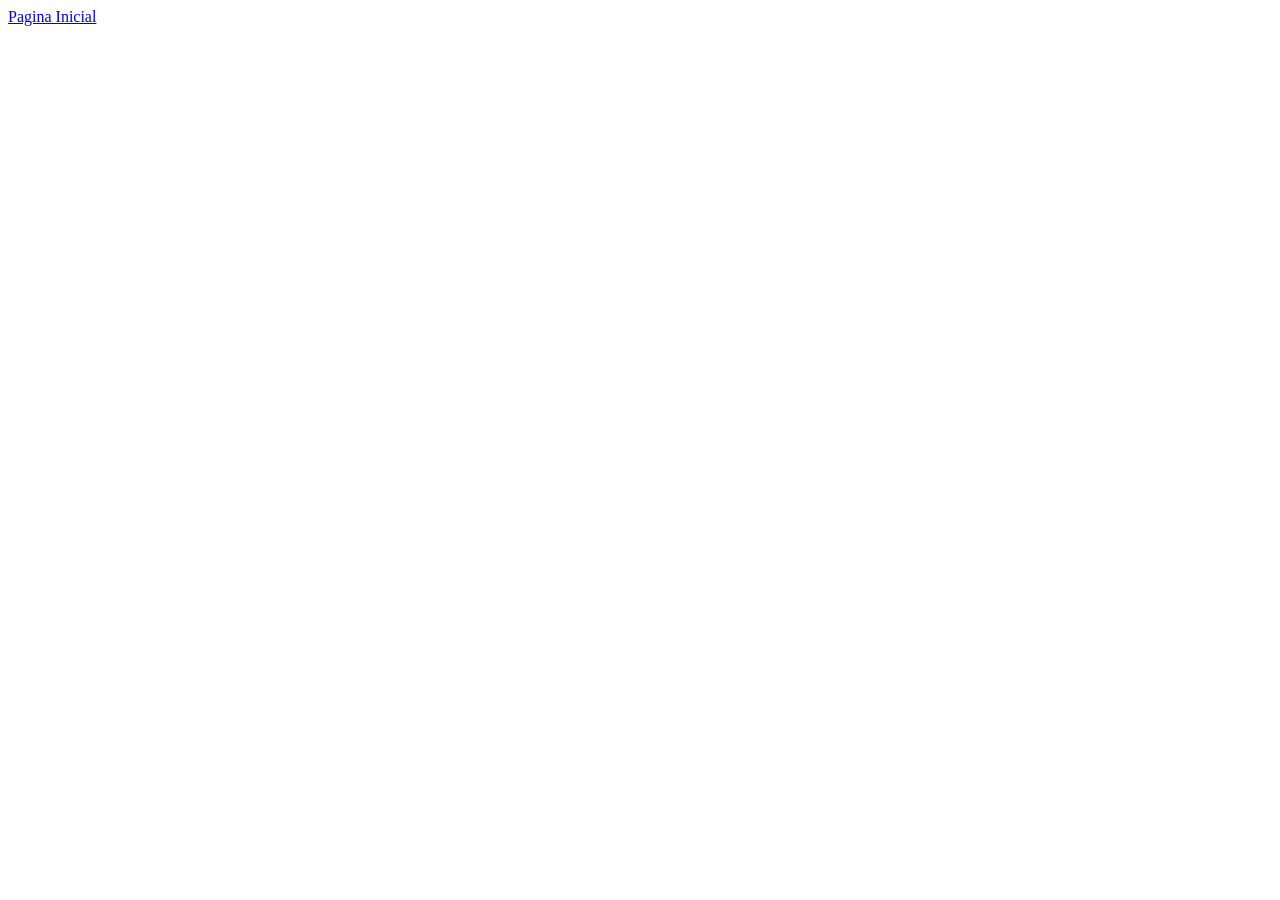
==== contato.html @ f6a877ba "adicionando o contato.html" ====
<!DOCTYPE html>
<html lang="en">
<head>
    <meta charset="UTF-8">
    <meta name="viewport" content="width=device-width, initial-scale=1.0">
    <title>Document</title>
</head>
<body>
    <a href="index.html">Pagina Inicial</a>
</body>
</html>
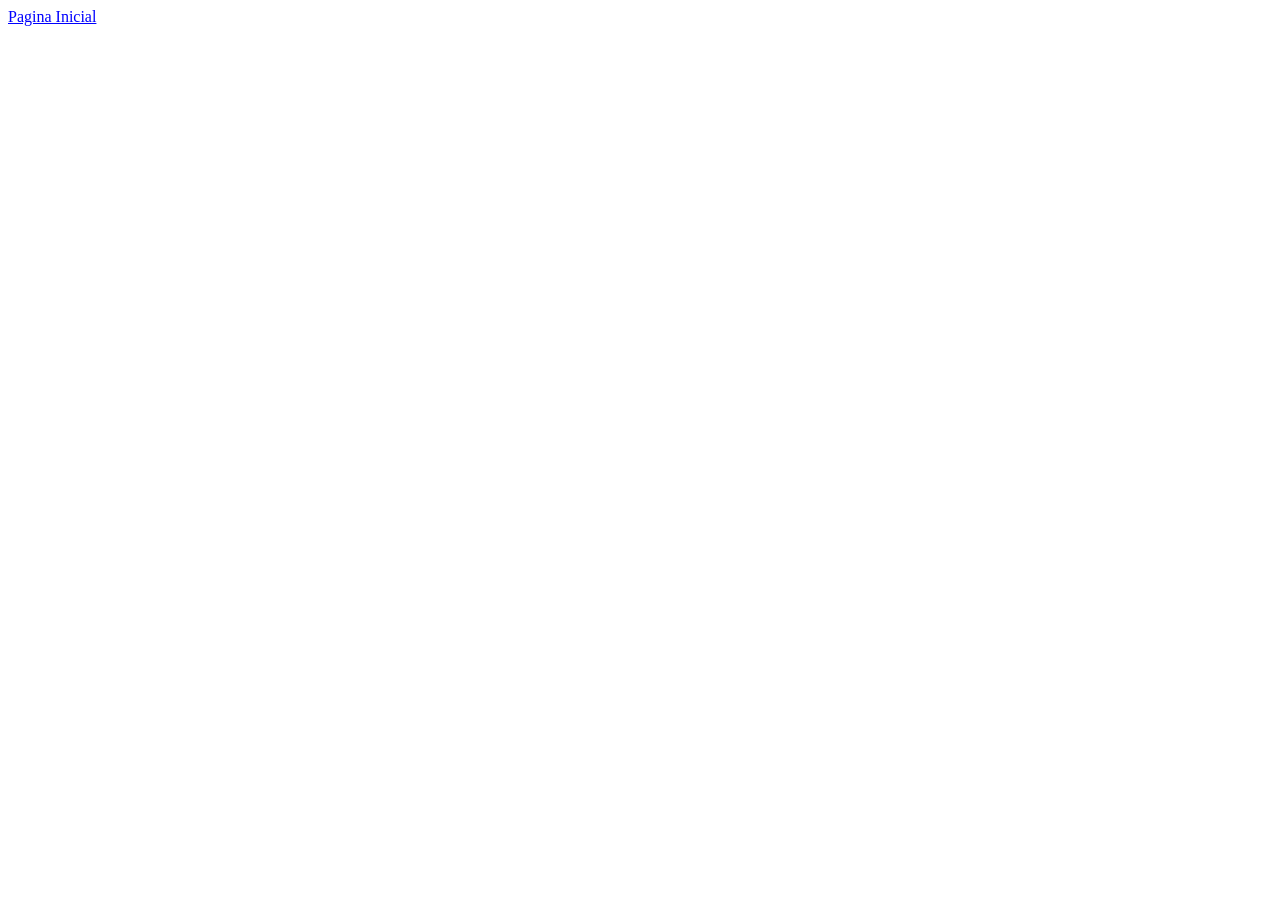
==== commit 74afea59: "dadadadadadadada" ====
--- a/contato.html
+++ b/contato.html
@@ -6,6 +6,6 @@
     <title>Document</title>
 </head>
 <body>
-    <a href="index.html">Pagina Inicial</a>
+    <a href="index.html" style="color: blue;">Pagina Inicial</a>
 </body>
 </html>
